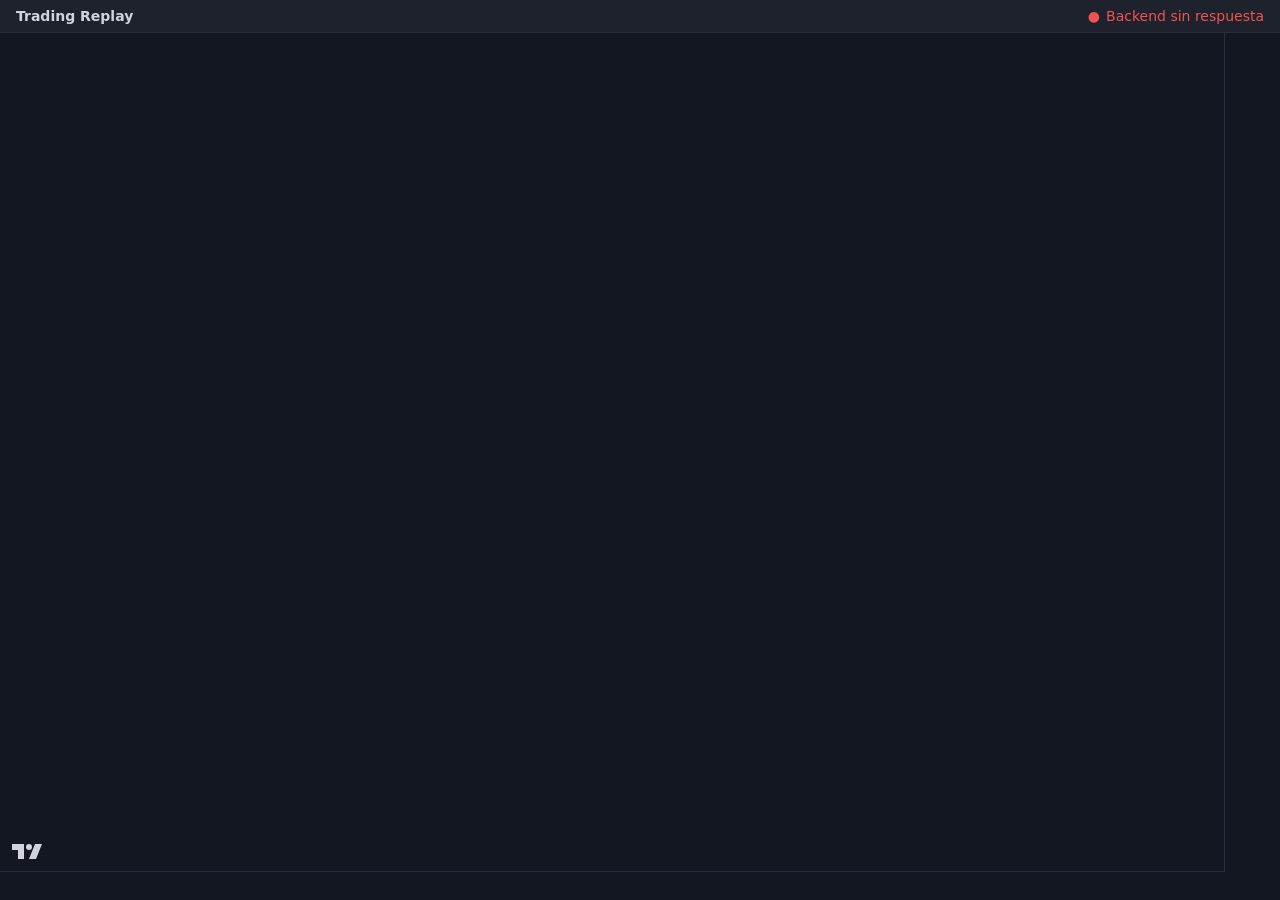
==== frontend/index.html @ 4d85f730 "Refactor code structure for improved readability and maintainability" ====
<!doctype html>
<html lang="es">
<head>
  <meta charset="utf-8">
  <meta name="viewport" content="width=device-width, initial-scale=1">
  <title>Trading Replay</title>
  <link rel="stylesheet" href="estilos.css">
</head>
<body>
  <header class="barra">
    <span class="titulo">Trading Replay</span>
    <nav id="simbolos" class="grupo" aria-label="Instrumento"></nav>
    <nav id="timeframes" class="grupo" aria-label="Timeframe"></nav>
    <span id="info" class="info"></span>
    <span id="estado" class="estado estado--comprobando">Comprobando backend…</span>
  </header>
  <main id="grafico" class="grafico"></main>

  <script src="vendor/lightweight-charts.standalone.production.js"></script>
  <script src="app.js"></script>
</body>
</html>
---- frontend/estilos.css ----
:root {
  --fondo: #131722;
  --panel: #1e222d;
  --borde: #2a2e39;
  --texto: #d1d4dc;
  --verde: #26a69a;
  --rojo: #ef5350;
  --gris: #787b86;
  --azul: #2962ff;
}

* { box-sizing: border-box; }

html, body {
  height: 100%;
  margin: 0;
  background: var(--fondo);
  color: var(--texto);
  font-family: system-ui, sans-serif;
  font-size: 14px;
}

body {
  display: flex;
  flex-direction: column;
}

.barra {
  display: flex;
  align-items: center;
  flex-wrap: wrap;
  gap: 8px 16px;
  padding: 8px 16px;
  background: var(--panel);
  border-bottom: 1px solid var(--borde);
}

.titulo { font-weight: 600; }

.grupo {
  display: flex;
  gap: 2px;
}

.grupo button {
  padding: 4px 10px;
  border: 1px solid var(--borde);
  border-radius: 4px;
  background: transparent;
  color: var(--texto);
  font: inherit;
  cursor: pointer;
}

.grupo button:hover { background: var(--borde); }

.grupo button[aria-pressed="true"] {
  background: var(--azul);
  border-color: var(--azul);
  color: #fff;
}

.info {
  flex: 1;
  color: var(--gris);
  white-space: nowrap;
  overflow: hidden;
  text-overflow: ellipsis;
}

.estado::before {
  content: "●";
  margin-right: 6px;
}
.estado--comprobando { color: var(--gris); }
.estado--ok { color: var(--verde); }
.estado--error { color: var(--rojo); }

.grafico {
  flex: 1;
  min-height: 0;
}
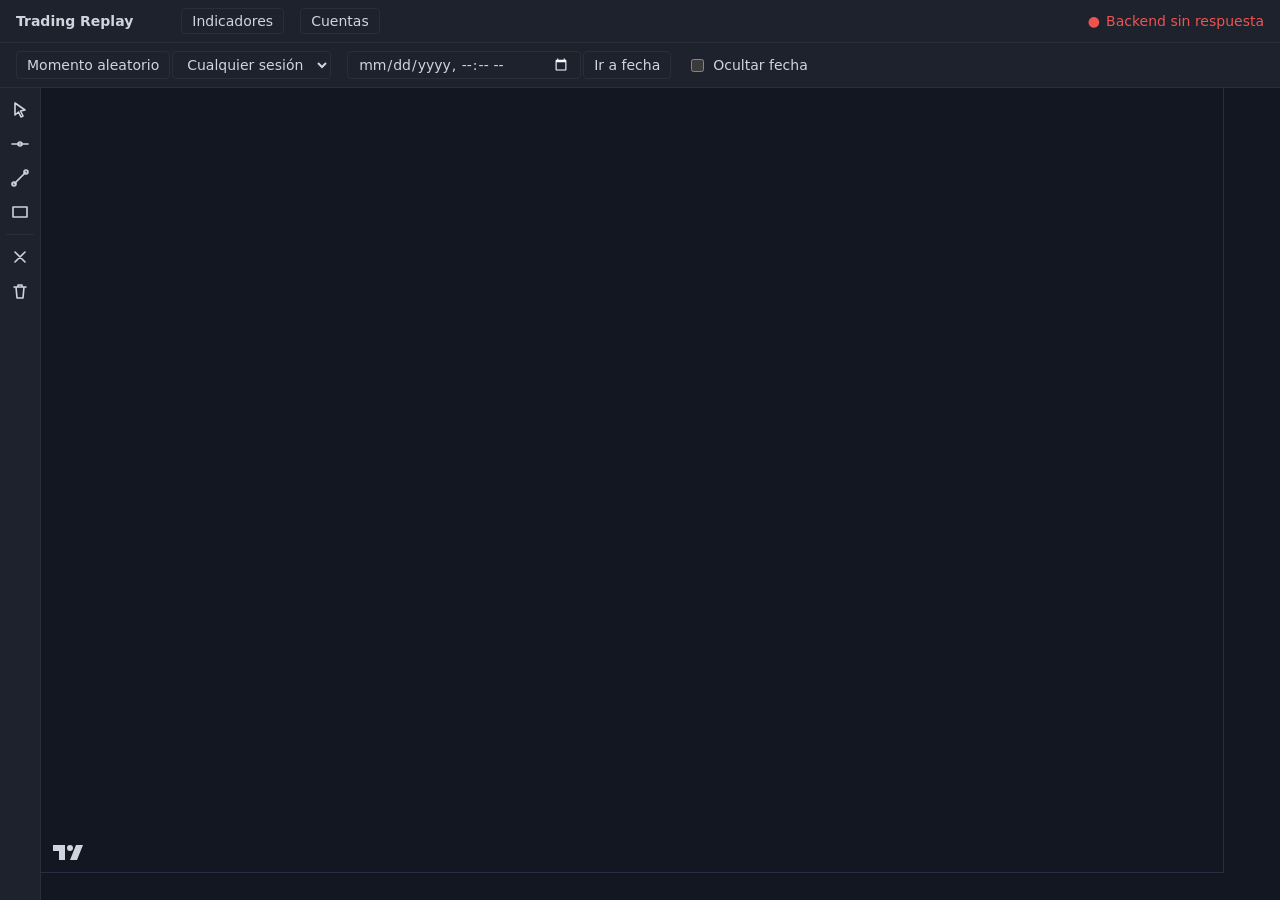
==== commit d086876f: "Add comprehensive tests for trading operations, replay functionality, and prop firm challenges - Imp" ====
--- a/frontend/index.html
+++ b/frontend/index.html
@@ -11,12 +11,163 @@
     <span class="titulo">Trading Replay</span>
     <nav id="simbolos" class="grupo" aria-label="Instrumento"></nav>
     <nav id="timeframes" class="grupo" aria-label="Timeframe"></nav>
+    <div class="grupo desplegable">
+      <button id="boton-indicadores" aria-pressed="false" aria-controls="panel-indicadores">Indicadores</button>
+      <div id="panel-indicadores" class="panel" hidden></div>
+    </div>
+    <div class="grupo">
+      <button id="boton-resumen-cuentas" title="Cómo van tus cuentas y tus retos">Cuentas</button>
+    </div>
     <span id="info" class="info"></span>
     <span id="estado" class="estado estado--comprobando">Comprobando backend…</span>
   </header>
-  <main id="grafico" class="grafico"></main>
+  <div class="barra barra--replay" aria-label="Replay">
+    <div class="grupo">
+      <button id="aleatorio" title="Saltar a un instante al azar con mercado abierto (R)">Momento aleatorio</button>
+      <select id="sesion" title="Sesión en la que cae el momento aleatorio">
+        <option value="cualquiera">Cualquier sesión</option>
+        <option value="asia">Asia</option>
+        <option value="londres">Londres</option>
+        <option value="nueva_york">Nueva York</option>
+      </select>
+    </div>
+    <div class="grupo">
+      <input id="fecha" type="datetime-local" title="Fecha y hora de inicio (hora de Nueva York)">
+      <button id="ir">Ir a fecha</button>
+    </div>
+    <div class="grupo solo-replay">
+      <button id="siguiente" title="Siguiente vela (→)">Siguiente vela</button>
+      <button id="play" title="Play/pausa (Espacio)">▶ Play</button>
+      <select id="velocidad" title="Velocidad"></select>
+      <select id="modo" title="Movimiento del precio dentro de cada minuto"></select>
+    </div>
+    <label class="casilla"><input id="ciego" type="checkbox"> Ocultar fecha</label>
+    <span id="reloj" class="reloj solo-replay" title="Instante del replay (hora de Nueva York)"></span>
+    <span id="aviso" class="aviso"></span>
+    <div class="grupo solo-replay">
+      <button id="boton-operar" aria-pressed="true" aria-controls="operar" title="Mostrar u ocultar el panel de operar">Operar</button>
+      <button id="salir" title="Volver al gráfico normal (Esc)">Salir del replay</button>
+    </div>
+  </div>
+  <div class="cuerpo">
+    <nav id="herramientas" class="herramientas" aria-label="Herramientas de dibujo">
+      <button data-herramienta="" title="Cursor (Esc)" aria-label="Cursor">
+        <svg viewBox="0 0 20 20"><path d="M5 3l10 7-4.5 1 2.5 5-2 1-2.5-5L5 15z"/></svg>
+      </button>
+      <button data-herramienta="horizontal" title="Línea horizontal (H)" aria-label="Línea horizontal">
+        <svg viewBox="0 0 20 20"><path d="M2 10h16"/><circle cx="10" cy="10" r="2"/></svg>
+      </button>
+      <button data-herramienta="tendencia" title="Línea de tendencia (T)" aria-label="Línea de tendencia">
+        <svg viewBox="0 0 20 20"><path d="M4 16L16 4"/><circle cx="4" cy="16" r="2"/><circle cx="16" cy="4" r="2"/></svg>
+      </button>
+      <button data-herramienta="rectangulo" title="Rectángulo (B)" aria-label="Rectángulo">
+        <svg viewBox="0 0 20 20"><rect x="3" y="5" width="14" height="10"/></svg>
+      </button>
+      <span class="separador"></span>
+      <button id="borrar-dibujo" title="Borrar el dibujo seleccionado (Supr)" aria-label="Borrar el dibujo seleccionado">
+        <svg viewBox="0 0 20 20"><path d="M5 5l10 10M15 5L5 15"/></svg>
+      </button>
+      <button id="borrar-dibujos" title="Borrar todos los dibujos de este instrumento (dos clics)" aria-label="Borrar todos los dibujos">
+        <svg viewBox="0 0 20 20"><path d="M4 6h12M8 6V4h4v2M6 6l1 11h6l1-11"/></svg>
+      </button>
+    </nav>
+    <main id="grafico" class="grafico">
+      <div id="leyenda" class="leyenda"></div>
+    </main>
+    <aside id="operar" class="operar solo-replay" aria-label="Operar">
+      <section class="operar__seccion">
+        <div class="operar__cuenta">
+          <select id="cuenta-activa" title="Cuenta activa"></select>
+          <button id="boton-cuentas" type="button" title="Cuentas y costes" aria-label="Cuentas y costes">
+            <svg viewBox="0 0 20 20"><circle cx="10" cy="10" r="2.5"/><path d="M10 2v3M10 15v3M2 10h3M15 10h3M4.3 4.3l2.1 2.1M13.6 13.6l2.1 2.1M4.3 15.7l2.1-2.1M13.6 6.4l2.1-2.1"/></svg>
+          </button>
+        </div>
+        <dl class="cifras">
+          <dt>Balance</dt><dd id="balance">—</dd>
+          <dt>PnL abierto</dt><dd id="pnl-abierto">—</dd>
+          <dt>PnL de este replay</dt><dd id="pnl-sesion">—</dd>
+        </dl>
+      </section>
+      <section id="panel-reto" class="operar__seccion reto" hidden></section>
+      <section id="ajustes-cuenta" class="operar__seccion ajustes" hidden>
+        <h3>Cuenta activa</h3>
+        <div class="campos">
+          <label>Nombre <input id="nombre-cuenta" type="text" maxlength="60"></label>
+        </div>
+        <div class="botones">
+          <button id="renombrar-cuenta" type="button">Renombrar</button>
+          <button id="reiniciar-cuenta" type="button" title="Vuelve al balance inicial y borra el historial">Reiniciar</button>
+          <button id="borrar-cuenta" type="button" title="Elimina la cuenta y su historial">Borrar</button>
+        </div>
+        <h3>Nueva cuenta</h3>
+        <label class="tipo-cuenta">Tipo <select id="nueva-tipo"><option value="">Libre</option></select></label>
+        <div class="campos">
+          <label>Nombre <input id="nueva-nombre" type="text" maxlength="60" placeholder="Reto 50k"></label>
+          <label>Balance inicial ($) <input id="nueva-balance" type="number" min="1" step="1000" value="50000"></label>
+        </div>
+        <button id="crear-cuenta" type="button">Crear y usar</button>
+        <h3>Costes de la cuenta activa</h3>
+        <div class="campos">
+          <label>Spread (ticks) <input id="coste-spread_ticks" type="number" min="0" max="20" step="1"></label>
+          <label>Deslizamiento (ticks) <input id="coste-deslizamiento_ticks" type="number" min="0" max="20" step="1"></label>
+          <label>Comisión mini ($/lado) <input id="coste-comision_mini" type="number" min="0" step="0.01"></label>
+          <label>Comisión micro ($/lado) <input id="coste-comision_micro" type="number" min="0" step="0.01"></label>
+        </div>
+        <button id="guardar-costes" type="button">Guardar costes</button>
+        <p class="nota">Solo sin posiciones ni órdenes abiertas.</p>
+      </section>
+      <section id="boleta" class="operar__seccion boleta">
+        <div class="segmentado lados" id="lados" aria-label="Lado"></div>
+        <div class="segmentado" id="contratos" aria-label="Contrato"></div>
+        <div class="segmentado" id="tipos" aria-label="Tipo de orden"></div>
+        <div class="campos">
+          <label>Cantidad <input id="cantidad" type="number" min="1" max="50" step="1" value="1"></label>
+          <label>Precio <input id="precio" type="number" min="0" placeholder="a mercado"></label>
+        </div>
+        <div class="sl-tp">
+          <span>SL y TP en</span>
+          <div class="segmentado unidades" id="unidades" aria-label="Unidad del SL y el TP"></div>
+        </div>
+        <div class="campos">
+          <label>SL <input id="sl" type="number" min="0" step="any" placeholder="sin SL"><small id="sl-equivale" class="equivale"></small></label>
+          <label>TP <input id="tp" type="number" min="0" step="any" placeholder="sin TP"><small id="tp-equivale" class="equivale"></small></label>
+        </div>
+        <button id="confirmar" type="button" class="confirmar comprar">Comprar</button>
+      </section>
+      <section class="operar__seccion">
+        <h3>Posiciones</h3>
+        <ul id="posiciones" class="lista"></ul>
+        <h3>Órdenes pendientes</h3>
+        <ul id="ordenes" class="lista"></ul>
+        <button id="cerrar-todo" type="button" class="cerrar-todo">Cerrar todo</button>
+      </section>
+      <section class="operar__seccion">
+        <h3>Últimas operaciones</h3>
+        <ul id="historial" class="lista"></ul>
+      </section>
+    </aside>
+  </div>
 
   <script src="vendor/lightweight-charts.standalone.production.js"></script>
+  <script src="calculos.js"></script>
   <script src="app.js"></script>
+  <script src="indicadores.js"></script>
+  <script src="dibujo.js"></script>
+  <script src="operativa.js"></script>
+  <script src="replay.js"></script>
+  <script src="retos.js"></script>
+
+  <dialog id="ventana-reto" class="ventana">
+    <canvas id="confeti" class="confeti" aria-hidden="true"></canvas>
+    <div id="ventana-reto-contenido"></div>
+  </dialog>
+  <dialog id="ventana-cuentas" class="ventana ventana--ancha" aria-labelledby="titulo-cuentas">
+    <header class="ventana__cabecera">
+      <h2 id="titulo-cuentas">Tus cuentas</h2>
+      <button type="button" class="ventana__cerrar" data-cerrar aria-label="Cerrar">×</button>
+    </header>
+    <p id="cuentas-aviso" class="aviso aviso--error"></p>
+    <div id="tarjetas-cuentas" class="tarjetas"></div>
+  </dialog>
 </body>
 </html>
--- a/frontend/estilos.css
+++ b/frontend/estilos.css
@@ -1,4 +1,5 @@
 :root {
+  color-scheme: dark;
   --fondo: #131722;
   --panel: #1e222d;
   --borde: #2a2e39;
@@ -7,6 +8,18 @@
   --rojo: #ef5350;
   --gris: #787b86;
   --azul: #2962ff;
+  --ambar: #f0b429;
+  --verde-suave: rgba(38, 166, 154, 0.45);
+  --rojo-suave: rgba(239, 83, 80, 0.45);
+  --vwap: #ff9800;
+  --violeta: #b388ff;
+  --azul-claro: #4fc3f7;
+  --dibujo: #2196f3;
+  --dibujo-relleno: rgba(33, 150, 243, 0.15);
+  --zona-sl: rgba(239, 83, 80, 0.16);
+  --zona-tp: rgba(38, 166, 154, 0.16);
+  --zona-sl-previa: rgba(239, 83, 80, 0.08);
+  --zona-tp-previa: rgba(38, 166, 154, 0.08);
 }
 
 * { box-sizing: border-box; }
@@ -42,7 +55,9 @@
   gap: 2px;
 }
 
-.grupo button {
+.grupo button,
+.grupo select,
+.grupo input {
   padding: 4px 10px;
   border: 1px solid var(--borde);
   border-radius: 4px;
@@ -52,7 +67,10 @@
   cursor: pointer;
 }
 
-.grupo button:hover { background: var(--borde); }
+.grupo button:hover:not(:disabled) { background: var(--borde); }
+.grupo button:disabled { opacity: 0.4; cursor: default; }
+.grupo select option { background: var(--panel); }
+.grupo input { color-scheme: dark; }
 
 .grupo button[aria-pressed="true"] {
   background: var(--azul);
@@ -76,7 +94,403 @@
 .estado--ok { color: var(--verde); }
 .estado--error { color: var(--rojo); }
 
-.grafico {
+.cuerpo {
   flex: 1;
   min-height: 0;
-}
+  display: flex;
+}
+
+.grafico {
+  position: relative;
+  flex: 1;
+  min-width: 0;
+}
+
+.grafico.dibujando,
+.grafico.dibujando * { cursor: crosshair !important; }
+.grafico.sobre-dibujo,
+.grafico.sobre-dibujo * { cursor: move !important; }
+
+/* --- Herramientas de dibujo (spec 004) --- */
+
+.herramientas {
+  display: flex;
+  flex-direction: column;
+  gap: 2px;
+  padding: 6px 4px;
+  background: var(--panel);
+  border-right: 1px solid var(--borde);
+}
+
+.herramientas button {
+  width: 32px;
+  height: 32px;
+  padding: 5px;
+  border: 1px solid transparent;
+  border-radius: 4px;
+  background: transparent;
+  color: var(--texto);
+  cursor: pointer;
+}
+.herramientas button:hover:not(:disabled) { background: var(--borde); }
+.herramientas button:disabled { opacity: 0.3; cursor: default; }
+.herramientas button[aria-pressed="true"] { background: var(--azul); color: #fff; }
+.herramientas button.confirmar { background: var(--rojo); color: #fff; }
+.herramientas svg {
+  width: 100%;
+  height: 100%;
+  fill: none;
+  stroke: currentColor;
+  stroke-width: 1.6;
+  stroke-linecap: round;
+  stroke-linejoin: round;
+}
+.herramientas .separador {
+  height: 1px;
+  margin: 4px 2px;
+  background: var(--borde);
+}
+
+/* --- Leyenda y panel de indicadores (spec 004) --- */
+
+.leyenda {
+  position: absolute;
+  top: 6px;
+  left: 8px;
+  z-index: 3;
+  pointer-events: none;
+  font-size: 12px;
+  font-variant-numeric: tabular-nums;
+  line-height: 1.5;
+}
+.leyenda div { display: flex; gap: 6px; }
+.leyenda span { color: var(--gris); }
+.leyenda .leyenda__titulo { color: var(--texto); }
+
+.desplegable { position: relative; }
+
+.panel {
+  position: absolute;
+  top: calc(100% + 6px);
+  left: 0;
+  z-index: 10;
+  min-width: 300px;
+  padding: 8px 12px 12px;
+  background: var(--panel);
+  border: 1px solid var(--borde);
+  border-radius: 6px;
+  box-shadow: 0 6px 24px rgba(0, 0, 0, 0.4);
+}
+.panel h3 {
+  margin: 10px 0 4px;
+  font-size: 11px;
+  font-weight: 600;
+  color: var(--gris);
+  text-transform: uppercase;
+  letter-spacing: 0.04em;
+}
+.panel__fila {
+  display: flex;
+  align-items: center;
+  gap: 8px;
+  padding: 3px 0;
+  cursor: pointer;
+}
+.panel__fila span { flex: 1; }
+.panel input[type="number"] { width: 64px; }
+.panel input[type="color"] {
+  width: 32px;
+  height: 24px;
+  padding: 0;
+  border: 1px solid var(--borde);
+  background: transparent;
+}
+.panel select,
+.panel input[type="number"] {
+  padding: 2px 6px;
+  border: 1px solid var(--borde);
+  border-radius: 4px;
+  background: var(--fondo);
+  color: var(--texto);
+  font: inherit;
+}
+
+.barra--replay {
+  border-top: 0;
+}
+
+body:not(.en-replay) .solo-replay { display: none; }
+
+.casilla {
+  display: flex;
+  align-items: center;
+  gap: 6px;
+  cursor: pointer;
+  user-select: none;
+}
+
+.reloj {
+  font-variant-numeric: tabular-nums;
+  font-weight: 600;
+}
+
+.aviso {
+  flex: 1;
+  color: var(--ambar);
+  white-space: nowrap;
+  overflow: hidden;
+  text-overflow: ellipsis;
+}
+.aviso--error { color: var(--rojo); }
+
+/* --- Panel de operar (spec 005) --- */
+
+.grafico.sobre-orden,
+.grafico.sobre-orden * { cursor: ns-resize !important; }
+
+.operar {
+  width: 300px;
+  flex-shrink: 0;
+  overflow-y: auto;
+  background: var(--panel);
+  border-left: 1px solid var(--borde);
+  font-size: 13px;
+}
+.operar.plegado { display: none; }
+
+.operar__seccion {
+  padding: 10px 12px;
+  border-bottom: 1px solid var(--borde);
+}
+.operar h3 {
+  margin: 8px 0 4px;
+  font-size: 11px;
+  font-weight: 600;
+  color: var(--gris);
+  text-transform: uppercase;
+  letter-spacing: 0.04em;
+}
+.operar h3:first-child { margin-top: 0; }
+
+.operar button,
+.operar select,
+.operar input {
+  padding: 4px 8px;
+  border: 1px solid var(--borde);
+  border-radius: 4px;
+  background: var(--fondo);
+  color: var(--texto);
+  font: inherit;
+  color-scheme: dark;
+}
+.operar button { cursor: pointer; background: transparent; }
+.operar button:hover:not(:disabled) { background: var(--borde); }
+.operar button:disabled { opacity: 0.4; cursor: default; }
+
+.operar__cuenta { display: flex; gap: 6px; }
+.operar__cuenta select { flex: 1; min-width: 0; }
+.operar__cuenta button { width: 32px; padding: 4px; }
+.operar__cuenta svg {
+  width: 100%;
+  height: 100%;
+  fill: none;
+  stroke: currentColor;
+  stroke-width: 1.6;
+  stroke-linecap: round;
+}
+
+.cifras {
+  display: grid;
+  grid-template-columns: 1fr auto;
+  gap: 4px 8px;
+  margin: 10px 0 0;
+  font-variant-numeric: tabular-nums;
+}
+.cifras dt { color: var(--gris); }
+.cifras dd { margin: 0; text-align: right; font-weight: 600; }
+
+.positivo { color: var(--verde) !important; }
+.negativo { color: var(--rojo) !important; }
+
+.segmentado { display: flex; gap: 2px; margin-bottom: 8px; }
+.segmentado button { flex: 1; }
+.segmentado button[aria-pressed="true"] { background: var(--azul); border-color: var(--azul); color: #fff; }
+
+.campos {
+  display: grid;
+  grid-template-columns: 1fr 1fr;
+  gap: 6px 8px;
+  margin-bottom: 8px;
+}
+.campos label {
+  display: flex;
+  flex-direction: column;
+  gap: 2px;
+  color: var(--gris);
+  font-size: 12px;
+}
+.campos input { width: 100%; }
+.campos input:disabled { opacity: 0.5; }
+
+.lados[data-lado="compra"] button[aria-pressed="true"] { background: var(--verde); border-color: var(--verde); }
+.lados[data-lado="venta"] button[aria-pressed="true"] { background: var(--rojo); border-color: var(--rojo); }
+
+.sl-tp {
+  display: flex;
+  align-items: center;
+  justify-content: space-between;
+  gap: 8px;
+  margin-bottom: 6px;
+  color: var(--gris);
+  font-size: 12px;
+}
+.sl-tp .segmentado { flex: 0 0 auto; margin: 0; }
+.sl-tp .segmentado button { flex: 0 0 auto; padding: 1px 12px; }
+.equivale {
+  min-height: 1.2em;
+  color: var(--gris);
+  font-size: 11px;
+  font-variant-numeric: tabular-nums;
+}
+
+.operar .confirmar {
+  width: 100%;
+  padding: 8px;
+  border: 0;
+  color: #fff;
+  font-weight: 600;
+}
+.operar .comprar,
+.operar .comprar:hover:not(:disabled) { background: var(--verde); }
+.operar .vender,
+.operar .vender:hover:not(:disabled) { background: var(--rojo); }
+.operar .comprar:hover,
+.operar .vender:hover { filter: brightness(1.15); }
+
+.lista {
+  margin: 0 0 6px;
+  padding: 0;
+  list-style: none;
+  font-variant-numeric: tabular-nums;
+}
+.lista li {
+  display: flex;
+  align-items: center;
+  gap: 8px;
+  padding: 3px 0;
+}
+.lista li > span:first-child { flex: 1; }
+.lista li button { padding: 1px 8px; }
+.lista .cifra { font-weight: 600; }
+.lista .vacia { color: var(--gris); }
+.cerrar-todo { width: 100%; }
+
+.ajustes button { margin-bottom: 4px; }
+.ajustes .nota { margin: 4px 0 0; color: var(--gris); font-size: 12px; }
+.ajustes .botones { display: flex; gap: 6px; }
+.ajustes .botones button { flex: 1; }
+.ajustes button.peligro { background: var(--rojo); color: #fff; }
+
+/* --- Retos de prop firm (spec 006) --- */
+
+.tipo-cuenta { display: flex; align-items: center; gap: 8px; margin-bottom: 6px; color: var(--gris); font-size: 12px; }
+.tipo-cuenta select { flex: 1; min-width: 0; }
+
+.reto__cabecera { display: flex; align-items: center; justify-content: space-between; gap: 8px; margin-bottom: 6px; }
+.operar .reto__cabecera h3 { margin: 0; color: var(--texto); text-transform: none; letter-spacing: 0; font-size: 13px; }
+.reto .cifras { margin-top: 8px; }
+.reto__falta { margin: 8px 0 0; font-size: 12px; }
+.reto__bloqueo { margin: 6px 0 0; color: var(--ambar); font-size: 12px; }
+
+.chip {
+  flex: 0 0 auto;
+  padding: 1px 8px;
+  border-radius: 999px;
+  font-size: 11px;
+  font-weight: 600;
+  white-space: nowrap;
+}
+.chip--en_curso { background: rgba(41, 98, 255, 0.2); color: #8fa8ff; }
+.chip--aprobado { background: var(--verde-suave); color: #fff; }
+.chip--suspendido { background: var(--rojo-suave); color: #fff; }
+.chip--activa { border: 1px solid var(--borde); color: var(--gris); }
+
+.progreso { height: 6px; border-radius: 3px; background: var(--borde); overflow: hidden; }
+.progreso__relleno { height: 100%; background: var(--verde); transition: width 0.3s; }
+
+/* Ventanas modales propias (no las del navegador) */
+.ventana {
+  max-width: min(420px, calc(100vw - 32px));
+  padding: 24px;
+  border: 1px solid var(--borde);
+  border-radius: 8px;
+  background: var(--panel);
+  color: var(--texto);
+  font: inherit;
+  box-shadow: 0 16px 48px rgba(0, 0, 0, 0.5);
+}
+.ventana::backdrop { background: rgba(0, 0, 0, 0.6); }
+.ventana h2 { margin: 0 0 4px; font-size: 20px; }
+.ventana p { margin: 8px 0; line-height: 1.45; }
+.ventana .cifras { margin: 12px 0; }
+.ventana--aprobado, .ventana--suspendido { text-align: center; }
+.ventana--aprobado .cifras, .ventana--suspendido .cifras { text-align: left; }
+.ventana--aprobado { border-color: var(--verde); }
+.ventana--aprobado h2 { color: var(--verde); }
+.ventana--suspendido { border-color: var(--rojo); }
+.ventana--suspendido h2 { color: var(--rojo); }
+.ventana__icono { font-size: 40px; line-height: 1; margin-bottom: 8px; }
+.ventana--suspendido .ventana__icono { color: var(--rojo); }
+.ventana__subtitulo { color: var(--gris); }
+.ventana__botones { display: flex; justify-content: center; gap: 8px; margin-top: 16px; }
+.ventana button {
+  padding: 6px 14px;
+  border: 1px solid var(--borde);
+  border-radius: 4px;
+  background: transparent;
+  color: var(--texto);
+  font: inherit;
+  cursor: pointer;
+}
+.ventana button:hover { background: var(--borde); }
+.ventana .boton-principal { background: var(--azul); border-color: var(--azul); color: #fff; }
+.ventana .boton-principal:hover { background: var(--azul); filter: brightness(1.15); }
+.confeti { position: fixed; inset: 0; width: 100vw; height: 100vh; pointer-events: none; }
+
+.ventana--ancha { width: min(1100px, calc(100vw - 32px)); max-width: none; max-height: calc(100vh - 32px); }
+.ventana__cabecera { display: flex; align-items: center; justify-content: space-between; margin-bottom: 8px; }
+.ventana .ventana__cerrar { padding: 0 10px; border: 0; font-size: 22px; line-height: 1; }
+.ventana .aviso:empty { display: none; }
+
+.tarjetas {
+  display: grid;
+  grid-template-columns: repeat(auto-fill, minmax(320px, 1fr));
+  gap: 12px;
+  align-items: start;
+}
+.tarjeta {
+  padding: 12px;
+  border: 1px solid var(--borde);
+  border-radius: 6px;
+  background: var(--fondo);
+}
+.tarjeta--activa { border-color: var(--azul); }
+.tarjeta__cabecera { display: flex; align-items: flex-start; gap: 8px; margin-bottom: 8px; }
+.tarjeta__nombre { flex: 1; min-width: 0; }
+.tarjeta__nombre h3 { margin: 0; font-size: 15px; }
+.tarjeta__perfil { color: var(--gris); font-size: 12px; }
+.tarjeta .cifras { margin: 0 0 10px; }
+.tarjeta__falta { margin: 6px 0 10px !important; font-weight: 600; }
+.tarjeta__falta--aprobado { color: var(--verde); }
+.tarjeta__falta--suspendido { color: var(--rojo); }
+.tarjeta__seccion { margin-top: 10px; padding-top: 8px; border-top: 1px solid var(--borde); }
+.tarjeta__seccion h4 {
+  margin: 0 0 6px;
+  font-size: 11px;
+  color: var(--gris);
+  text-transform: uppercase;
+  letter-spacing: 0.04em;
+}
+.tarjeta__seccion p { margin: 4px 0; font-size: 13px; }
+.dias { margin: 0; }
+.dias__marca { color: var(--gris); font-size: 12px; }
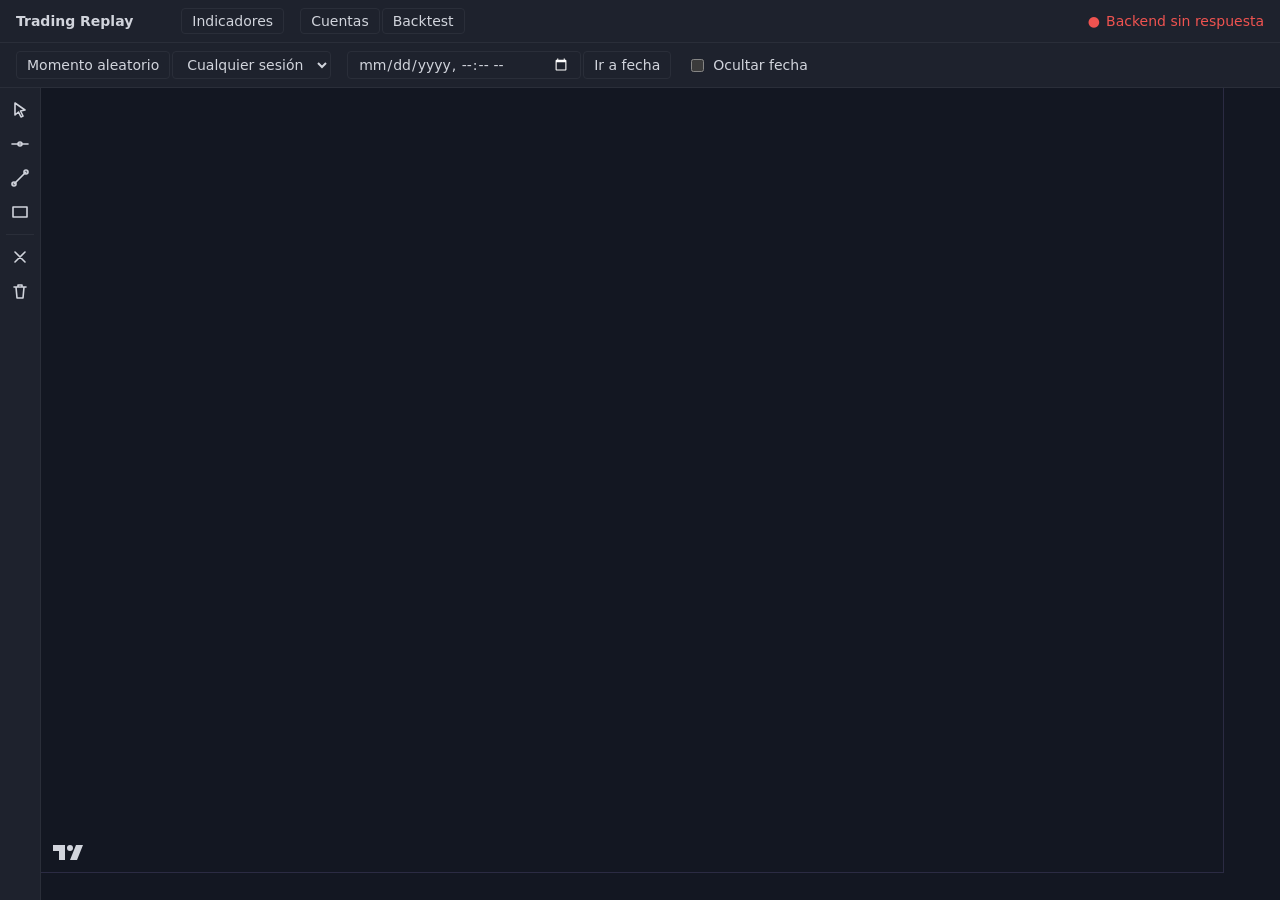
==== commit ee257457: "Add comprehensive tests for backtesting functionalities - Introduced tests for indicators in `test_b" ====
--- a/frontend/index.html
+++ b/frontend/index.html
@@ -17,6 +17,7 @@
     </div>
     <div class="grupo">
       <button id="boton-resumen-cuentas" title="Cómo van tus cuentas y tus retos">Cuentas</button>
+      <button id="boton-backtest" title="Pasar una estrategia por el histórico (sin replay en marcha)">Backtest</button>
     </div>
     <span id="info" class="info"></span>
     <span id="estado" class="estado estado--comprobando">Comprobando backend…</span>
@@ -47,6 +48,18 @@
     <div class="grupo solo-replay">
       <button id="boton-operar" aria-pressed="true" aria-controls="operar" title="Mostrar u ocultar el panel de operar">Operar</button>
       <button id="salir" title="Volver al gráfico normal (Esc)">Salir del replay</button>
+    </div>
+  </div>
+  <div class="barra barra--backtest" aria-label="Backtest en el gráfico">
+    <div class="grupo">
+      <button id="bt-anterior" title="Operación anterior (←)" aria-label="Operación anterior">◀</button>
+      <button id="bt-siguiente" title="Operación siguiente (→)" aria-label="Operación siguiente">▶</button>
+    </div>
+    <span id="bt-operacion" class="bt-operacion"></span>
+    <span id="bt-aviso" class="aviso"></span>
+    <div class="grupo">
+      <button id="bt-resultados" title="Volver a los resultados">Resultados</button>
+      <button id="bt-salir" title="Volver al gráfico normal (Esc)">Salir del backtest</button>
     </div>
   </div>
   <div class="cuerpo">
@@ -156,6 +169,7 @@
   <script src="operativa.js"></script>
   <script src="replay.js"></script>
   <script src="retos.js"></script>
+  <script src="backtest.js"></script>
 
   <dialog id="ventana-reto" class="ventana">
     <canvas id="confeti" class="confeti" aria-hidden="true"></canvas>
@@ -164,10 +178,142 @@
   <dialog id="ventana-cuentas" class="ventana ventana--ancha" aria-labelledby="titulo-cuentas">
     <header class="ventana__cabecera">
       <h2 id="titulo-cuentas">Tus cuentas</h2>
-      <button type="button" class="ventana__cerrar" data-cerrar aria-label="Cerrar">×</button>
+      <div class="ventana__acciones">
+        <button id="boton-nueva-cuenta" type="button" aria-expanded="false" aria-controls="resumen-nueva">Nueva cuenta</button>
+        <button type="button" class="ventana__cerrar" data-cerrar aria-label="Cerrar">×</button>
+      </div>
     </header>
+    <form id="resumen-nueva" class="nueva-cuenta" novalidate hidden>
+      <label>Tipo <select id="resumen-nueva-tipo"><option value="">Libre</option></select></label>
+      <label>Nombre <input id="resumen-nueva-nombre" type="text" maxlength="60" placeholder="Reto 50k"></label>
+      <label>Balance inicial ($) <input id="resumen-nueva-balance" type="number" min="1" step="1000" value="50000"></label>
+      <div class="nueva-cuenta__botones">
+        <button type="submit" class="boton-principal">Crear y usar</button>
+        <button id="cancelar-nueva-cuenta" type="button">Cancelar</button>
+      </div>
+    </form>
     <p id="cuentas-aviso" class="aviso aviso--error"></p>
     <div id="tarjetas-cuentas" class="tarjetas"></div>
   </dialog>
+  <dialog id="ventana-backtest" class="ventana ventana--ancha ventana--backtest" aria-labelledby="titulo-backtest">
+    <header class="ventana__cabecera">
+      <h2 id="titulo-backtest">Backtest</h2>
+      <nav class="pestanas" role="tablist" aria-label="Secciones del backtest">
+        <button role="tab" data-pestana="lanzar" aria-selected="true">Lanzar</button>
+        <button role="tab" data-pestana="resultados" aria-selected="false">Resultados</button>
+        <button role="tab" data-pestana="historial" aria-selected="false">Historial</button>
+      </nav>
+      <button type="button" class="ventana__cerrar" data-cerrar aria-label="Cerrar">×</button>
+    </header>
+
+    <section id="pestana-lanzar" class="pestana" role="tabpanel">
+      <div class="bt-lanzar">
+        <div class="bt-columna">
+          <label class="bt-campo">Estrategia <select id="bt-estrategia"></select></label>
+          <p id="bt-descripcion" class="bt-descripcion"></p>
+          <p class="bt-ruta"><span id="bt-ruta"></span></p>
+          <div class="bt-botones">
+            <button id="bt-ver-codigo" type="button" aria-expanded="false" aria-controls="bt-codigo">Ver código</button>
+            <button id="bt-duplicar" type="button" title="Copia el archivo para probar cambios sin tocar el original">Duplicar</button>
+            <button id="bt-recargar" type="button" title="Vuelve a leer la carpeta estrategias/">Recargar lista</button>
+          </div>
+          <pre id="bt-codigo" class="bt-codigo" hidden></pre>
+          <div id="bt-error-estrategia" class="bt-error" hidden></div>
+        </div>
+        <div class="bt-columna">
+          <h3>Parámetros</h3>
+          <div id="bt-parametros" class="bt-parametros"></div>
+          <h3>Instrumento y periodo</h3>
+          <div class="bt-parametros">
+            <label>Instrumento <select id="bt-simbolo"></select></label>
+            <label>Desde (día de trading) <input id="bt-desde" type="date"></label>
+            <label>Hasta (incluido) <input id="bt-hasta" type="date"></label>
+          </div>
+          <p class="nota">Vacío: todo el histórico.</p>
+          <h3>Reto de prop firm</h3>
+          <div class="bt-parametros">
+            <label>Reglas de <select id="bt-perfil"><option value="">Sin reto</option></select></label>
+          </div>
+          <p class="nota">Con reto, se aplican sus reglas minuto a minuto y los intentos se encadenan: cada día de trading es un día del reto.</p>
+          <h3>Costes</h3>
+          <div class="bt-parametros">
+            <label>Spread (ticks) <input id="bt-coste-spread_ticks" type="number" min="0" max="20" step="1" value="1"></label>
+            <label>Deslizamiento (ticks) <input id="bt-coste-deslizamiento_ticks" type="number" min="0" max="20" step="1" value="0"></label>
+            <label>Comisión mini ($/lado) <input id="bt-coste-comision_mini" type="number" min="0" step="0.01" value="2.5"></label>
+            <label>Comisión micro ($/lado) <input id="bt-coste-comision_micro" type="number" min="0" step="0.01" value="0.75"></label>
+          </div>
+          <div class="bt-lanzador">
+            <button id="bt-lanzar" type="button" class="boton-principal">Lanzar</button>
+            <div id="bt-progreso" class="bt-progreso" hidden>
+              <div class="progreso"><div id="bt-progreso-relleno" class="progreso__relleno"></div></div>
+              <span id="bt-progreso-texto"></span>
+              <button id="bt-cancelar" type="button">Cancelar</button>
+            </div>
+          </div>
+          <p id="bt-aviso-lanzar" class="aviso aviso--error"></p>
+        </div>
+      </div>
+    </section>
+
+    <section id="pestana-resultados" class="pestana" role="tabpanel" hidden>
+      <p id="bt-sin-resultados" class="nota">Lanza un backtest o abre uno del historial.</p>
+      <div id="bt-resultados-contenido" hidden>
+        <div class="bt-cabecera-resultados">
+          <div>
+            <h3 id="bt-titulo-ejecucion"></h3>
+            <p id="bt-detalle-ejecucion" class="nota"></p>
+          </div>
+          <div class="bt-botones">
+            <button id="bt-ver-codigo-ejecucion" type="button" aria-expanded="false" aria-controls="bt-codigo-ejecucion">Código ejecutado</button>
+            <button id="bt-ver-grafico" type="button" class="boton-principal">Ver en el gráfico</button>
+          </div>
+        </div>
+        <pre id="bt-codigo-ejecucion" class="bt-codigo" hidden></pre>
+        <section id="bt-reto" class="bt-reto" hidden>
+          <h3 id="bt-reto-titulo">Reto</h3>
+          <div id="bt-reto-cifras" class="bt-cifras"></div>
+          <div class="bt-tabla-caja bt-tabla-caja--intentos">
+            <table class="bt-tabla bt-tabla--intentos">
+              <thead><tr><th>Intento</th><th>Días de trading</th><th>Resultado</th><th>Motivo</th><th>Días del reto</th><th>Beneficio</th><th>Mejor día</th><th>Ops.</th></tr></thead>
+              <tbody id="bt-intentos"></tbody>
+            </table>
+          </div>
+          <p class="nota">Pulsa un intento para ver solo sus operaciones (pone los filtros de fecha en su periodo).</p>
+        </section>
+        <form id="bt-filtros" class="bt-filtros" novalidate>
+          <label>Desde <input id="bt-filtro-desde" type="date"></label>
+          <label>Hasta <input id="bt-filtro-hasta" type="date"></label>
+          <fieldset><legend>Año</legend><div id="bt-filtro-anios" class="chips"></div></fieldset>
+          <fieldset><legend>Sesión</legend><div id="bt-filtro-sesiones" class="chips"></div></fieldset>
+          <fieldset><legend>Día</legend><div id="bt-filtro-dias" class="chips"></div></fieldset>
+          <label>Lado <select id="bt-filtro-lado"><option value="">Todos</option><option value="largos">Largos</option><option value="cortos">Cortos</option></select></label>
+          <button id="bt-quitar-filtros" type="button">Quitar filtros</button>
+        </form>
+        <div id="bt-cifras" class="bt-cifras"></div>
+        <h3>Curva de capital</h3>
+        <div id="bt-curva" class="bt-curva"></div>
+        <h3>Desglose</h3>
+        <div id="bt-desglose" class="bt-desglose"></div>
+        <h3 id="bt-titulo-operaciones">Operaciones</h3>
+        <div class="bt-tabla-caja">
+          <table class="bt-tabla bt-tabla--operaciones">
+            <thead><tr><th>#</th><th>Entrada (ET)</th><th>Lado</th><th>Cant.</th><th>Precio</th><th>Salida</th><th>SL</th><th>TP</th><th>Motivo</th><th>PnL neto</th><th>R</th><th class="solo-reto">Intento</th></tr></thead>
+            <tbody id="bt-operaciones"></tbody>
+          </table>
+        </div>
+        <button id="bt-ver-mas" type="button" hidden>Ver más</button>
+      </div>
+    </section>
+
+    <section id="pestana-historial" class="pestana" role="tabpanel" hidden>
+      <p id="bt-aviso-historial" class="aviso aviso--error"></p>
+      <div class="bt-tabla-caja">
+        <table class="bt-tabla bt-tabla--historial">
+          <thead><tr><th>Lanzado</th><th>Estrategia</th><th>Parámetros</th><th>Instr.</th><th>Periodo</th><th>Ops.</th><th>% acierto</th><th>PF</th><th>Esp. R</th><th>Drawdown</th><th>Neto</th><th></th></tr></thead>
+          <tbody id="bt-historial"></tbody>
+        </table>
+      </div>
+    </section>
+  </dialog>
 </body>
 </html>
--- a/frontend/estilos.css
+++ b/frontend/estilos.css
@@ -460,6 +460,25 @@
 .ventana--ancha { width: min(1100px, calc(100vw - 32px)); max-width: none; max-height: calc(100vh - 32px); }
 .ventana__cabecera { display: flex; align-items: center; justify-content: space-between; margin-bottom: 8px; }
 .ventana .ventana__cerrar { padding: 0 10px; border: 0; font-size: 22px; line-height: 1; }
+.ventana__acciones { display: flex; align-items: center; gap: 8px; }
+.ventana__acciones button[aria-expanded="true"] { background: var(--borde); }
+
+.nueva-cuenta {
+  display: flex;
+  flex-wrap: wrap;
+  align-items: flex-end;
+  gap: 8px 12px;
+  margin-bottom: 12px;
+  padding: 12px;
+  border: 1px solid var(--borde);
+  border-radius: 6px;
+}
+.nueva-cuenta[hidden] { display: none; }
+.nueva-cuenta label { display: flex; flex-direction: column; gap: 2px; color: var(--gris); font-size: 12px; }
+.nueva-cuenta label:first-child { flex: 1 1 220px; }
+.nueva-cuenta label:first-child select { width: 100%; }
+.nueva-cuenta input:disabled { opacity: 0.5; }
+.nueva-cuenta__botones { display: flex; gap: 8px; }
 .ventana .aviso:empty { display: none; }
 
 .tarjetas {
@@ -494,3 +513,158 @@
 .tarjeta__seccion p { margin: 4px 0; font-size: 13px; }
 .dias { margin: 0; }
 .dias__marca { color: var(--gris); font-size: 12px; }
+
+/* --- Backtest de estrategias (spec 008) --- */
+
+.barra--backtest { display: none; border-top: 0; }
+body.modo-backtest .barra--backtest { display: flex; }
+body.modo-backtest .barra--replay { display: none; }
+body.en-replay #boton-backtest { opacity: 0.4; pointer-events: none; }
+.bt-operacion { font-variant-numeric: tabular-nums; font-weight: 600; white-space: nowrap; }
+
+.ventana--backtest { height: calc(100vh - 32px); display: none; flex-direction: column; }
+.ventana--backtest[open] { display: flex; }
+.ventana--backtest .ventana__cabecera { gap: 16px; }
+.ventana--backtest .ventana__cabecera h2 { margin: 0; }
+.ventana--backtest h3 {
+  margin: 14px 0 6px;
+  font-size: 11px;
+  font-weight: 600;
+  color: var(--gris);
+  text-transform: uppercase;
+  letter-spacing: 0.04em;
+}
+.ventana--backtest .nota { margin: 4px 0; color: var(--gris); font-size: 12px; }
+.ventana--backtest input,
+.ventana--backtest select {
+  padding: 4px 8px;
+  border: 1px solid var(--borde);
+  border-radius: 4px;
+  background: var(--fondo);
+  color: var(--texto);
+  font: inherit;
+  color-scheme: dark;
+}
+.ventana button:disabled { opacity: 0.4; cursor: default; }
+.ventana button.peligro { background: var(--rojo); border-color: var(--rojo); color: #fff; }
+
+.pestanas { display: flex; gap: 2px; flex: 1; }
+.pestanas button[aria-selected="true"] { background: var(--azul); border-color: var(--azul); color: #fff; }
+.pestana { flex: 1; min-height: 0; overflow-y: auto; padding-right: 4px; }
+
+.bt-lanzar { display: grid; grid-template-columns: 1fr 1fr; gap: 24px; }
+.bt-campo { display: flex; flex-direction: column; gap: 4px; color: var(--gris); font-size: 12px; }
+.bt-campo select { font-size: 15px; }
+.bt-descripcion { white-space: pre-wrap; }
+.bt-ruta { color: var(--gris); font-size: 12px; font-family: ui-monospace, monospace; word-break: break-all; }
+.bt-botones { display: flex; flex-wrap: wrap; gap: 6px; }
+.bt-codigo {
+  max-height: 50vh;
+  overflow: auto;
+  margin: 10px 0 0;
+  padding: 10px;
+  border: 1px solid var(--borde);
+  border-radius: 6px;
+  background: var(--fondo);
+  font: 12px/1.45 ui-monospace, monospace;
+  white-space: pre;
+}
+.bt-error {
+  margin-top: 10px;
+  padding: 10px;
+  border: 1px solid var(--rojo);
+  border-radius: 6px;
+  color: var(--rojo);
+  font-family: ui-monospace, monospace;
+  font-size: 12px;
+  white-space: pre-wrap;
+}
+.bt-parametros { display: grid; grid-template-columns: repeat(auto-fill, minmax(170px, 1fr)); gap: 8px 12px; }
+.bt-parametros label { display: flex; flex-direction: column; gap: 2px; color: var(--gris); font-size: 12px; }
+.bt-parametros label.bt-casilla { flex-direction: row; align-items: center; gap: 6px; color: var(--texto); }
+.bt-lanzador { display: flex; align-items: center; gap: 12px; margin-top: 16px; }
+.bt-progreso { flex: 1; display: flex; align-items: center; gap: 8px; }
+.bt-progreso[hidden] { display: none; }
+.bt-progreso .progreso { flex: 1; }
+.bt-progreso span { font-variant-numeric: tabular-nums; font-size: 12px; color: var(--gris); white-space: nowrap; }
+
+.bt-cabecera-resultados { display: flex; align-items: flex-start; justify-content: space-between; gap: 16px; }
+.ventana--backtest .bt-cabecera-resultados h3 { margin: 0; color: var(--texto); font-size: 15px; text-transform: none; letter-spacing: 0; }
+.chip--aviso { background: rgba(240, 180, 41, 0.2); color: var(--ambar); }
+.aviso-texto { color: var(--ambar); }
+
+.bt-filtros {
+  display: flex;
+  flex-wrap: wrap;
+  align-items: flex-end;
+  gap: 8px 14px;
+  margin: 12px 0;
+  padding: 10px 12px;
+  border: 1px solid var(--borde);
+  border-radius: 6px;
+}
+.bt-filtros label { display: flex; flex-direction: column; gap: 2px; color: var(--gris); font-size: 12px; }
+.bt-filtros fieldset { margin: 0; padding: 0; border: 0; }
+.bt-filtros legend { padding: 0; margin-bottom: 2px; color: var(--gris); font-size: 12px; }
+.chips { display: flex; gap: 2px; }
+.ventana .chips button { padding: 3px 9px; }
+.ventana .chips button[aria-pressed="true"] { background: var(--azul); border-color: var(--azul); color: #fff; }
+
+.bt-cifras { display: grid; grid-template-columns: repeat(auto-fill, minmax(190px, 1fr)); gap: 8px; }
+.bt-cifra {
+  display: flex;
+  flex-direction: column;
+  gap: 2px;
+  padding: 10px 12px;
+  border: 1px solid var(--borde);
+  border-radius: 6px;
+  background: var(--fondo);
+  font-variant-numeric: tabular-nums;
+}
+.bt-cifra__titulo { color: var(--gris); font-size: 12px; }
+.bt-cifra__valor { font-size: 18px; font-weight: 600; }
+.bt-cifra__detalle { color: var(--gris); font-size: 11px; }
+.bt-curva { height: 220px; border: 1px solid var(--borde); border-radius: 6px; overflow: hidden; }
+
+.bt-desglose { display: grid; grid-template-columns: repeat(auto-fill, minmax(360px, 1fr)); gap: 12px; align-items: start; }
+.bt-tabla-caja { overflow-x: auto; }
+.bt-tabla { width: 100%; border-collapse: collapse; font-size: 13px; font-variant-numeric: tabular-nums; }
+.bt-tabla th {
+  padding: 4px 8px;
+  border-bottom: 1px solid var(--borde);
+  color: var(--gris);
+  font-size: 11px;
+  font-weight: 600;
+  text-align: right;
+  white-space: nowrap;
+}
+.bt-tabla td { padding: 4px 8px; border-bottom: 1px solid var(--borde); text-align: right; white-space: nowrap; }
+.bt-tabla th:first-child,
+.bt-tabla td:first-child { text-align: left; }
+.bt-tabla .vacia { color: var(--gris); text-align: center; }
+.bt-tabla--operaciones tbody tr { cursor: pointer; }
+.bt-tabla--operaciones tbody tr:hover { background: var(--borde); }
+.bt-tabla td:nth-child(2),
+.bt-tabla td:nth-child(3) { text-align: left; }
+.bt-tabla--desglose td:nth-child(2),
+.bt-tabla--desglose td:nth-child(3) { text-align: right; }
+.bt-parametros-texto { color: var(--gris); }
+.bt-tabla--historial td:nth-child(1) { white-space: normal; min-width: 90px; }
+.bt-tabla--historial td:nth-child(2),
+.bt-tabla--historial td:nth-child(3),
+.bt-tabla--historial td:nth-child(5) { white-space: normal; min-width: 100px; }
+.bt-tabla--historial td:nth-child(3) { min-width: 150px; }
+.bt-acciones { display: flex; gap: 4px; justify-content: flex-end; }
+.ventana .bt-acciones button { padding: 2px 10px; }
+#bt-ver-mas { margin-top: 8px; }
+
+/* Reto en el backtest (spec 009) */
+.bt-reto { margin: 12px 0 4px; padding: 10px 12px; border: 1px solid var(--borde); border-radius: 6px; }
+.ventana--backtest .bt-reto h3:first-child { margin-top: 0; color: var(--texto); font-size: 14px; text-transform: none; letter-spacing: 0; }
+.bt-tabla-caja--intentos { max-height: 280px; overflow-y: auto; margin-top: 10px; }
+.bt-tabla--intentos tbody tr { cursor: pointer; }
+.bt-tabla--intentos tbody tr:hover { background: var(--borde); }
+.bt-tabla--intentos td:nth-child(4) { white-space: normal; text-align: left; min-width: 220px; color: var(--gris); }
+.bt-tabla--intentos th:nth-child(4) { text-align: left; }
+.bt-sin-reto .solo-reto { display: none; }
+.bt-reto-historial { display: block; margin-top: 2px; color: var(--ambar); font-size: 12px; }
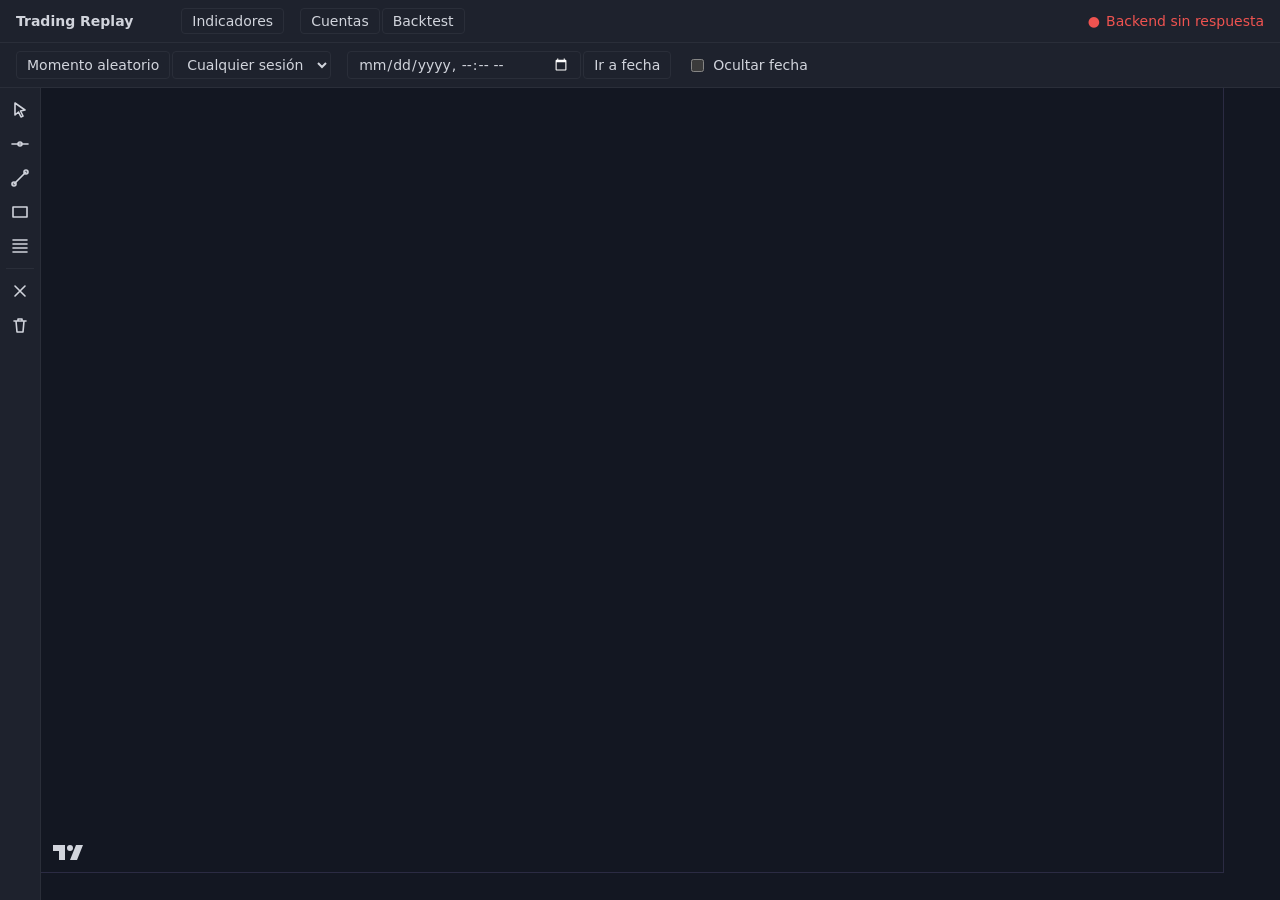
==== commit 82438d8e: "Add tests for Fibonacci strategy, actions study, capture, scene validation, and widgets - Implemente" ====
--- a/frontend/index.html
+++ b/frontend/index.html
@@ -58,6 +58,7 @@
     <span id="bt-operacion" class="bt-operacion"></span>
     <span id="bt-aviso" class="aviso"></span>
     <div class="grupo">
+      <button id="bt-copiar-fibonacci" title="Pasa el Fibonacci de esta operación a tus dibujos, para retocarlo o dejarlo guardado" hidden>Copiar Fibonacci como dibujo</button>
       <button id="bt-resultados" title="Volver a los resultados">Resultados</button>
       <button id="bt-salir" title="Volver al gráfico normal (Esc)">Salir del backtest</button>
     </div>
@@ -75,6 +76,9 @@
       </button>
       <button data-herramienta="rectangulo" title="Rectángulo (B)" aria-label="Rectángulo">
         <svg viewBox="0 0 20 20"><rect x="3" y="5" width="14" height="10"/></svg>
+      </button>
+      <button data-herramienta="fibonacci" title="Fibonacci (F)" aria-label="Fibonacci">
+        <svg viewBox="0 0 20 20"><path d="M3 4h14M3 8h14M3 12h14M3 16h14"/></svg>
       </button>
       <span class="separador"></span>
       <button id="borrar-dibujo" title="Borrar el dibujo seleccionado (Supr)" aria-label="Borrar el dibujo seleccionado">
--- a/frontend/estilos.css
+++ b/frontend/estilos.css
@@ -581,6 +581,9 @@
 }
 .bt-parametros { display: grid; grid-template-columns: repeat(auto-fill, minmax(170px, 1fr)); gap: 8px 12px; }
 .bt-parametros label { display: flex; flex-direction: column; gap: 2px; color: var(--gris); font-size: 12px; }
+.bt-grupo { grid-column: 1 / -1; border: 1px solid var(--borde, #333); border-radius: 6px; padding: 6px 10px; }
+.bt-grupo summary { cursor: pointer; font-weight: 600; font-size: 12px; margin-bottom: 4px; }
+.bt-grupo[open] summary { margin-bottom: 8px; }
 .bt-parametros label.bt-casilla { flex-direction: row; align-items: center; gap: 6px; color: var(--texto); }
 .bt-lanzador { display: flex; align-items: center; gap: 12px; margin-top: 16px; }
 .bt-progreso { flex: 1; display: flex; align-items: center; gap: 8px; }
@@ -668,3 +671,34 @@
 .bt-tabla--intentos th:nth-child(4) { text-align: left; }
 .bt-sin-reto .solo-reto { display: none; }
 .bt-reto-historial { display: block; margin-top: 2px; color: var(--ambar); font-size: 12px; }
+
+/* --- Panel de la herramienta Fibonacci (spec 012) --- */
+
+.panel-fibonacci {
+  position: absolute;
+  top: 8px;
+  right: 64px;
+  z-index: 5;
+  display: flex;
+  flex-direction: column;
+  gap: 2px;
+  max-height: calc(100% - 16px);
+  overflow-y: auto;
+  padding: 8px 10px;
+  background: var(--panel);
+  border: 1px solid var(--borde);
+  border-radius: 6px;
+  font-size: 12px;
+}
+.panel-fibonacci[hidden] { display: none; }
+.panel-fibonacci label { cursor: pointer; white-space: nowrap; }
+.panel-fibonacci input[type="number"] {
+  width: 130px;
+  margin-top: 4px;
+  padding: 2px 6px;
+  border: 1px solid var(--borde);
+  border-radius: 4px;
+  background: var(--fondo);
+  color: var(--texto);
+  font: inherit;
+}
